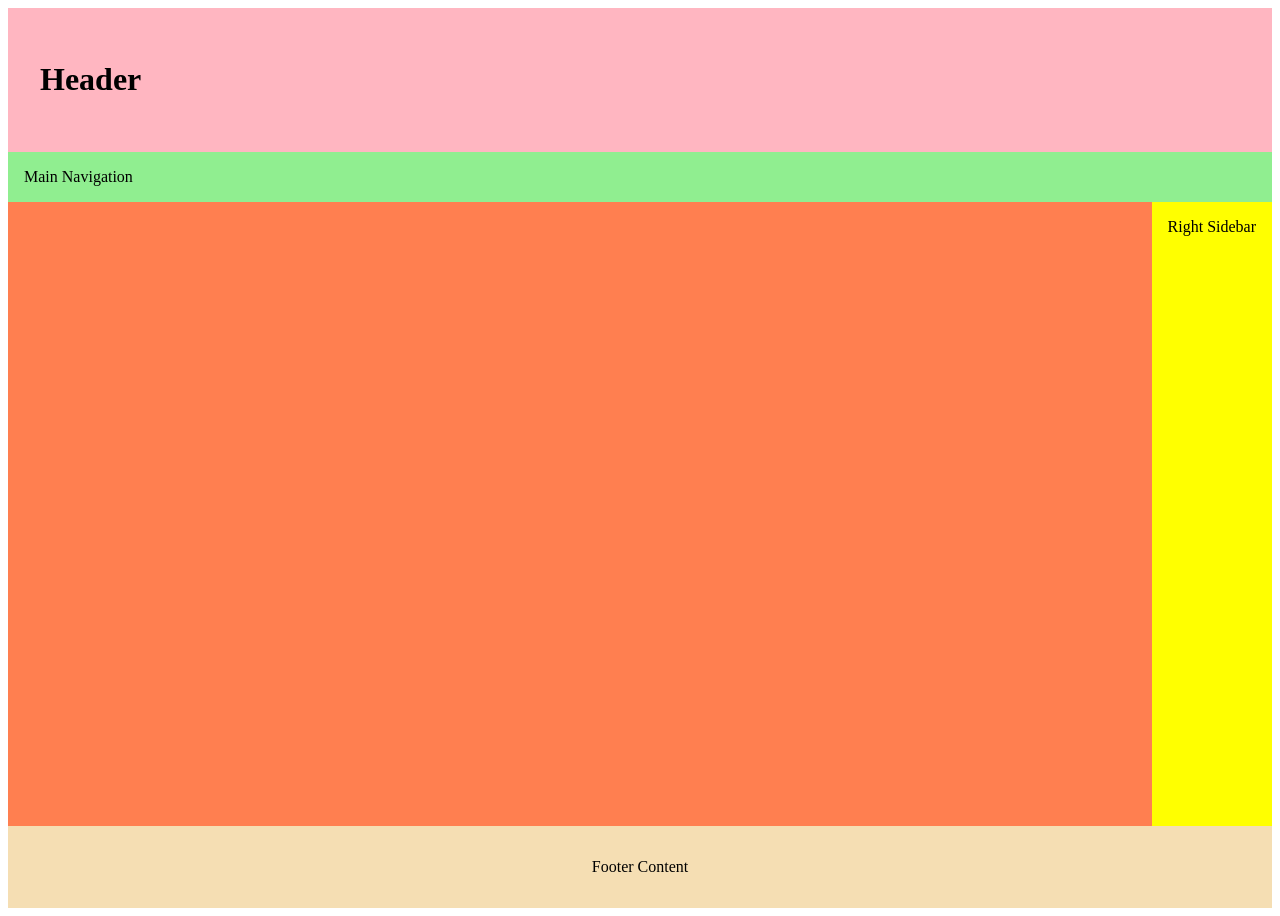
==== week01/holygrail.html @ f33b7085 "grid layout activity" ====
<!DOCTYPE html>
<html lang="en">
<head>
    <meta charset="UTF-8">
    <meta name="viewport" content="width=device-width, initial-scale=1.0">
    <title>Document</title>
    <link rel="stylesheet" href="styles/holygrail.css">
</head>
<body>

    <header>
    <h1 contenteditable>Header</h1>
    </header>
    <nav class="main-navigation">Main Navigation</nav>
    <main contenteditable></main>
    <div class="right-sidebar" contenteditable>Right Sidebar</div>
    <footer contenteditable>Footer Content</footer>
    
</body>
</html>
---- week01/styles/holygrail.css ----
body {
    display: grid;
    height: 100vh;
    grid-template: auto auto 1fr auto / auto 1fr auto;
  }
  
  header {
    background: lightpink;
    padding: 2rem;
    grid-column: 1 / 4;
  }
  
  .main-navigation {
    background: lightgreen;
    grid-column: 1 / 4;
  }
  
  main {
    background: coral;
    grid-column: 1 / 3;
  }
  
  .right-sidebar {
    background: yellow;
    grid-column: 3 / 4;
  }
  
  footer {
    background: wheat;
    padding: 2rem;
    text-align: center;
    grid-column: 1 / 4;
  }
  
  .main-navigation,
  .right-sidebar {
    padding: 1rem;
  }
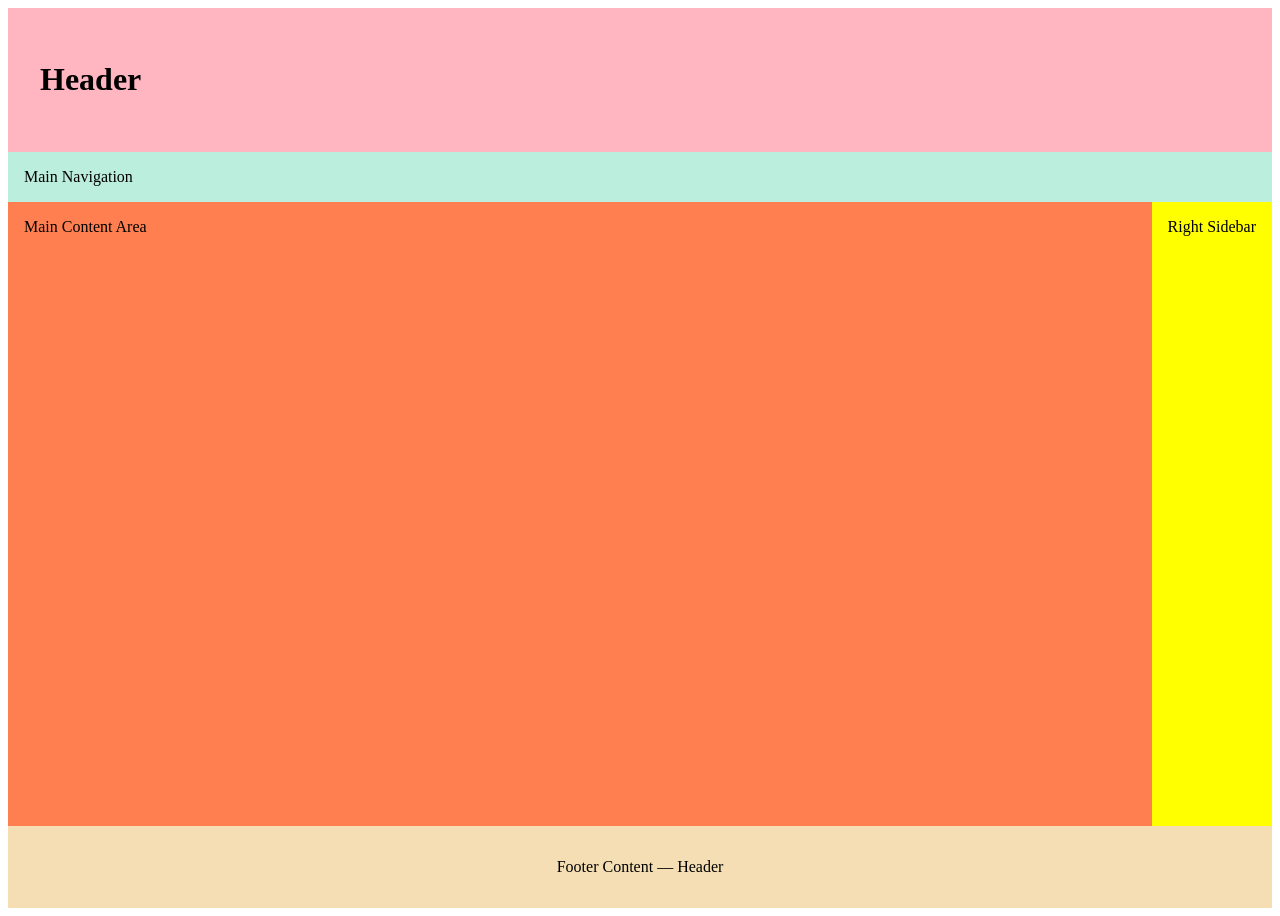
==== commit a31133cb: "css layout review activity" ====
--- a/week01/holygrail.html
+++ b/week01/holygrail.html
@@ -7,14 +7,12 @@
     <link rel="stylesheet" href="styles/holygrail.css">
 </head>
 <body>
-
     <header>
-    <h1 contenteditable>Header</h1>
+        <h1 contenteditable>Header</h1>
     </header>
-    <nav class="main-navigation">Main Navigation</nav>
-    <main contenteditable></main>
-    <div class="right-sidebar" contenteditable>Right Sidebar</div>
-    <footer contenteditable>Footer Content</footer>
-    
+    <nav>Main Navigation</nav>
+    <main contenteditable>Main Content Area</main>
+    <aside contenteditable>Right Sidebar</aside>
+    <footer contenteditable>Footer Content — Header</footer>
 </body>
-</html>+</html>
--- a/week01/styles/holygrail.css
+++ b/week01/styles/holygrail.css
@@ -1,39 +1,41 @@
-body {
+* {
+    box-sizing: border-box;
+  }
+  body {
     display: grid;
     height: 100vh;
-    grid-template: auto auto 1fr auto / auto 1fr auto;
+    grid-template-columns: 1fr auto;
+    grid-template-rows: auto auto 1fr auto;
   }
   
   header {
     background: lightpink;
     padding: 2rem;
-    grid-column: 1 / 4;
+    grid-column: 1 / 3;
   }
   
-  .main-navigation {
-    background: lightgreen;
-    grid-column: 1 / 4;
+  nav {
+    grid-column: 1 / 3;
+    background-color: #bed;
+    padding: 1rem;
   }
   
   main {
     background: coral;
-    grid-column: 1 / 3;
+    height: 100%;
+    padding: 1rem;
   }
   
-  .right-sidebar {
+  aside {
     background: yellow;
-    grid-column: 3 / 4;
+    grid-column: 2 / 3;
+    padding: 1rem;
   }
   
   footer {
     background: wheat;
     padding: 2rem;
     text-align: center;
-    grid-column: 1 / 4;
-  }
-  
-  .main-navigation,
-  .right-sidebar {
-    padding: 1rem;
+    grid-column: 1 / 3;
   }
   
